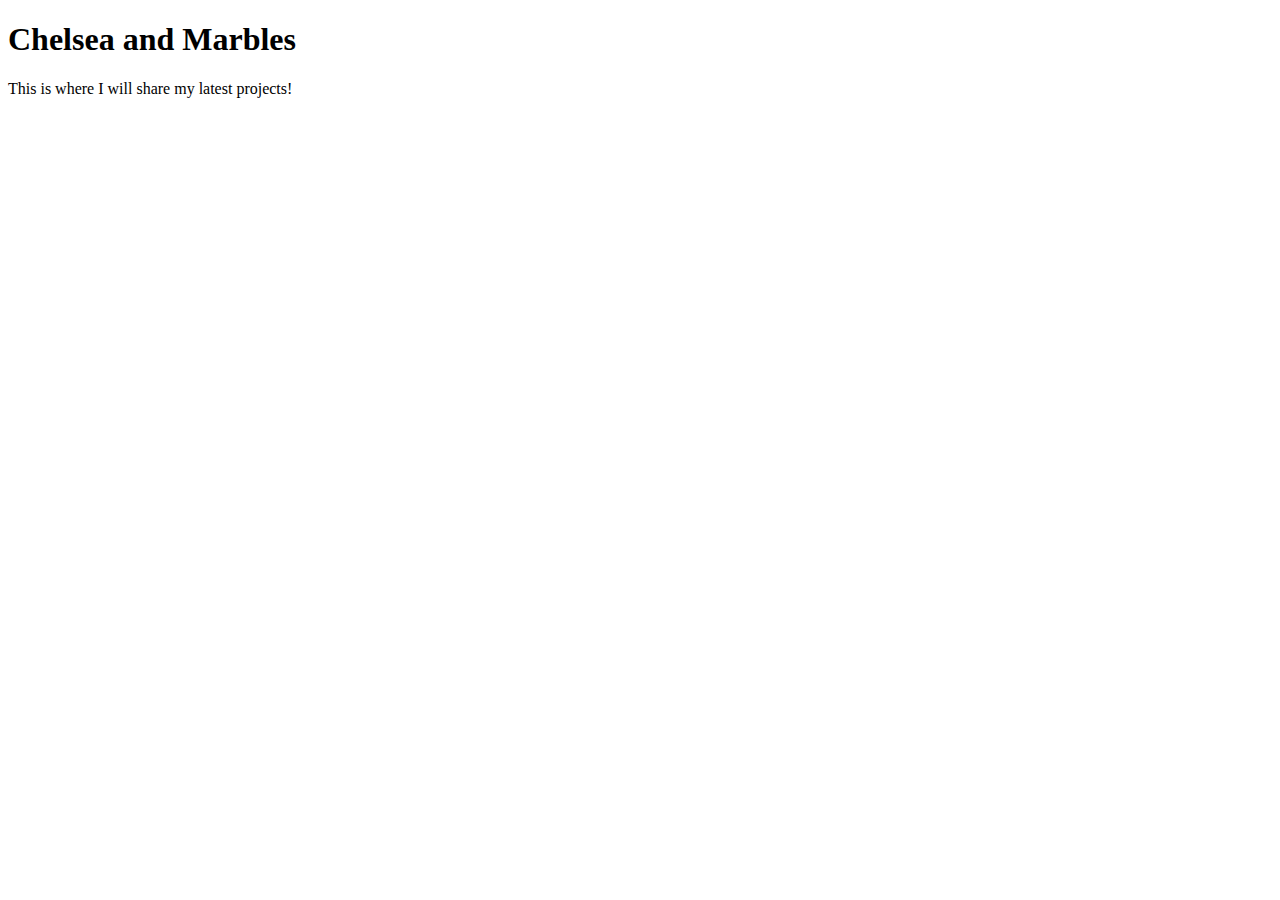
==== unit_1/index.html @ c4cf203e "Syncing my new repo!" ====
<!DOCTYPE html>
<html>
	<head>
		<title>Chelsea and Marbles</title>
		<link rel="stylesheet" type="text/css" href="css/style.css">
	</head>
	<body>
		<h1>Chelsea and Marbles</h1>
		<p>This is where I will share my latest projects!</p>
	</body>
</html>
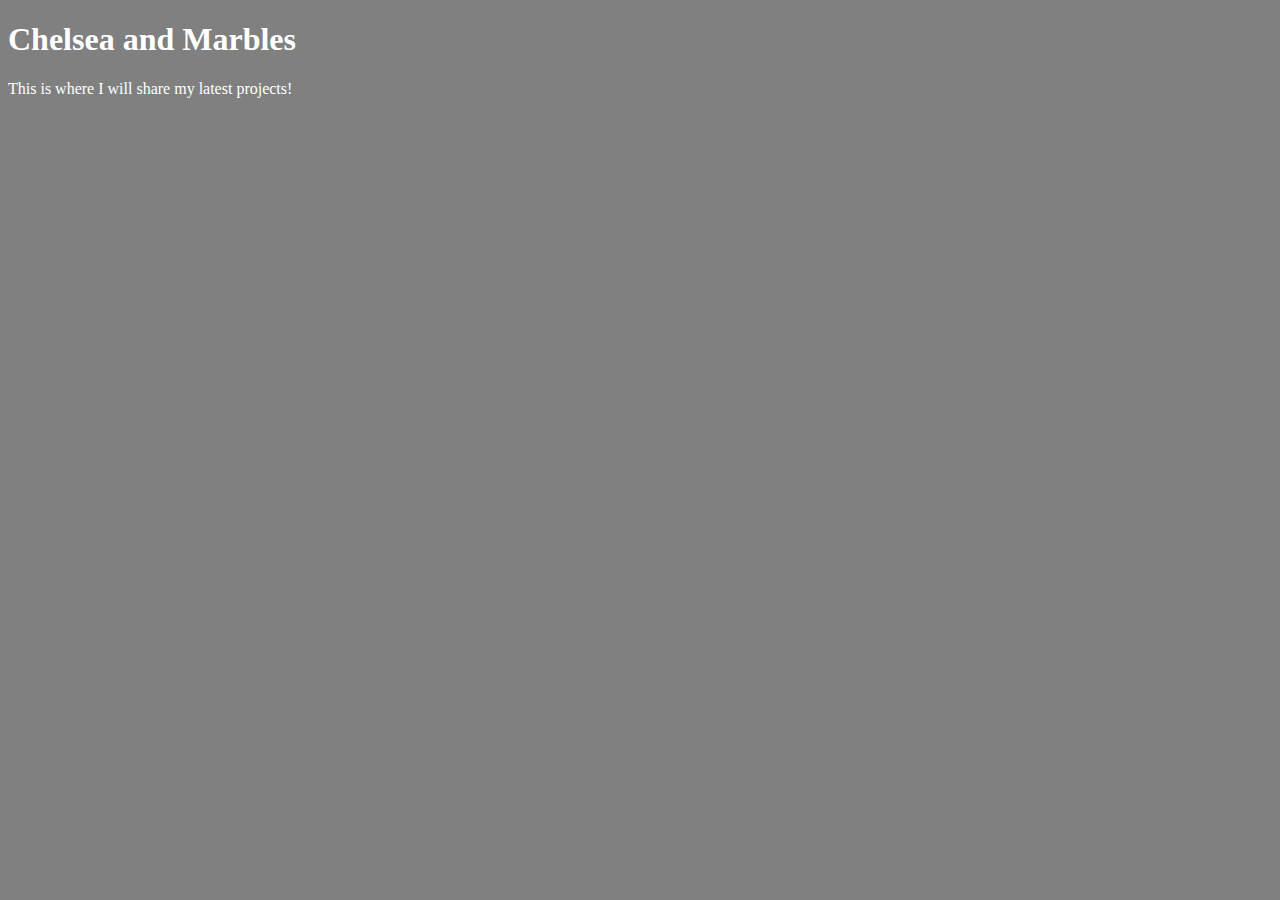
==== commit 4f21d301: "revised CSS" ====
--- a/unit_1/index.html
+++ b/unit_1/index.html
@@ -2,7 +2,7 @@
 <html>
 	<head>
 		<title>Chelsea and Marbles</title>
-		<link rel="stylesheet" type="text/css" href="css/style.css">
+		<link rel="stylesheet" type="text/css" href="CSS/style.css">
 	</head>
 	<body>
 		<h1>Chelsea and Marbles</h1>
--- a/unit_1/CSS/style.css
+++ b/unit_1/CSS/style.css
@@ -0,0 +1,5 @@
+body {
+	color: white;
+	background-color: gray;
+	font-style: arial, sans-serif;
+}